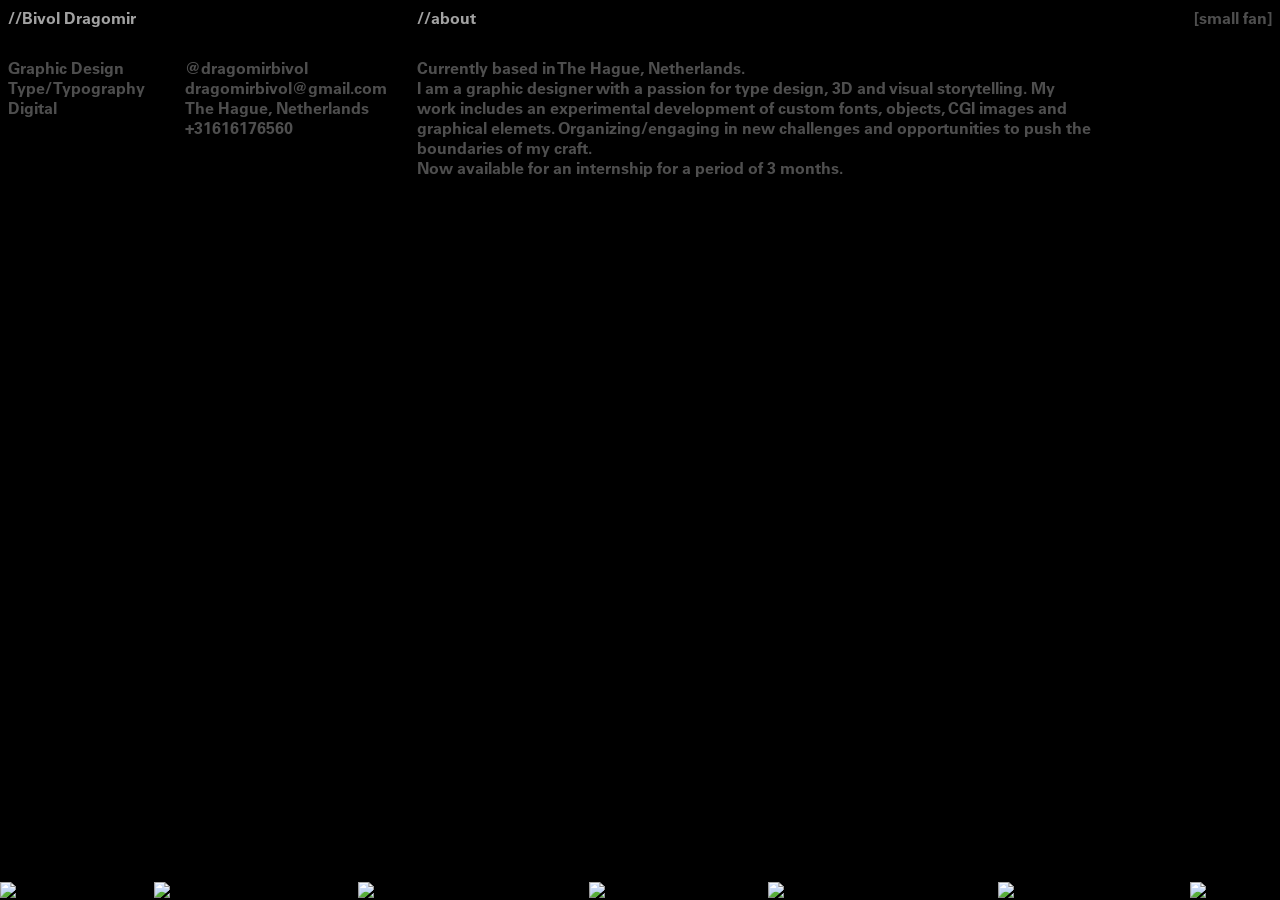
==== index.html @ 22b3f576 "Add files via upload" ====
<!DOCTYPE html>
<html lang="en">
<head>
    <meta charset="UTF-8">
    <meta name="viewport" content="width=device-width, initial-scale=1.0">
    <link rel="stylesheet" href="style.css">
    <script src="active.js" defer></script>
    <title>Dragomir Bivol</title>
</head>
<body>
  <div class="text">
    <div class="text-grid">
      <div class="text-home">//Bivol Dragomir</div>
      <!-- <div class="text-header">[Contant]</div> -->
      <div class="text-currently">//about
      </div>
      <div class="text-contact"><a href="/start.html">[small fan]</a>
      </div>
      <!-- <div class="text-index"><a href="/start.html">[index soon]</a></div> -->
       <div class="text-list">Graphic Design<br>Type/ Typography<br>Digital
      </div>
      <div class="text-body"><a href="https://www.instagram.com/drugoimirbivol/">@dragomirbivol</a><br>
        <a href="mailto:dragomirbivol@gmail.com">dragomirbivol@gmail.com</a><br>
        The Hague, Netherlands<br>
        +31616176560
      </div>

      <div class="text-body-currently">
        Currently based in The Hague, Netherlands.<br>I am a graphic designer with a passion for type design, 3D and visual storytelling. My work includes an experimental development of custom fonts, objects, CGI images and graphical elemets. Organizing/engaging in new challenges and opportunities to push the boundaries of my craft. <br>Now available for an internship for a period of 3 months.
      </div>
      
    </div>
  </div>

    <div class="main-content">
    <div class="grid-container">

      <div class="grid-item" style="width: 12%;">
        <img src="/images/imd7.webp" alt="Image 2" data-overlay="overlay2" data-number="[02]" data-title="CONSCIOUS AI" data-description="In the era of artificial intelligence, I found myself wondering what AI would look like if it had a body. The patterns that emerged in my mind as impulses have finally come to life. Its curved and simple yet complex appearance brings the narrative into action.
It needs no movement. Being connected to the web, it has access to vast amounts of data, upon which daily analyses are based.
Awareness will emerge only in symbiosis with a living being. Therefore, vegetation becomes a mandatory element for interaction with the environment."
        data-images="/images/imd1.webp, /images/imd4.webp, /images/imd6.webp, /images/imd7.webp,/images/imd8.webp"/>
      </div>

      <div class="grid-item" style="width: 16%;">
        <img src="/images/nitro8.webp"
        alt="Image 1"
        data-overlay="overlay1"
        data-number="[01]"
        data-title="NITRO SPECIMEN"
        data-description="The inspiration for this typeface was drawn from the fonts and aesthetics of 90s racing games, which featured blocky shapes, wide proportions, and simple but effective letterforms.
The difference between the regular and bold weights lies in the contrast between curves and straight lines. The bold weight has a softer feel, while the regular weight conveys a more industrial, brutalist vibe. Bold, on the other hand, draws inspiration from the contemporary racing industry. Its weight evokes the thickness of F1 tires (see letters r, s, g), while other letters are inspired by the aerodynamic curves of F1 cars."
        data-images="/images/nitro1.webp, /images/nitro8.webp, /images/nitro6.webp,  /images/nitro2.webp, /images/nitro9.webp, /images/nitro10.webp,  /images/nitro5.webp, /images/nitro11.webp, /images/nitro4.webp, /images/nitro12.webp, /images/nitro13.webp, /images/nitro14.webp, /images/nitro7.webp, /images/nitro3.webp"/>
      </div>

      <div class="grid-item" style="width: 18%;">
        <img src="/images/3dtests4.webp" alt="Image 2" data-overlay="overlay2" data-number="[02]" data-title="3D ETUDES" data-description="I imagined a future world where unusual creatures take casual walks through a typographic, mysterious forest. The illustration blends ancient artifacts with the aesthetics of futuristic and alien objects.
The primary focus of the project was to experiment with tools and explore a new visual language within the graphic design discipline."
        data-images="/images/3dtests4.webp, /images/3dtests10.webp, /images/3dtests6.webp, /images/3dtests11.webp,/images/3dtests12.webp, /images/3dtests7.webp, /images/3dtests13.webp, /images/3dtests8.webp,  /images/3dtests9.webp, "/>
      </div>
      <div class="grid-item" style="width: 14%;"> 
        <img src="/images/3dbook14.webp" alt="Image 2" data-overlay="overlay2" data-number="[02]" data-title="BEYOND SELF" data-description="3D Printed publication that explores how people engaged in various forms of body modification, practices often imbued with cultural, religious, or ritualistic
significance. Beyond their symbolic value, some modifications carried potential medical ideas. Body painting and tattooing, using pigments from natural sources, not only symbolized tribal affiliations but may have also held medicinal or spiritual purposes. The crafting of jewelry from bones, shells, or stones served not just as social markers but potentially as amulets with perceived healing properties. Cranial deformation and dental modifications, while culturally driven, might have been rooted in early medical concepts, intertwining aesthetics with rudimentary health practices
in prehistoric societies and so on"
        data-images="/images/3dbook1.webp, /images/3dbook14.webp, /images/3dbook15.webp, /images/3dbook12.webp, /images/3dbook13.webp, /images/3dbook9.webp, /images/3dbook16.webp, /images/3dbook17.webp, /images/3dbook20.webp, /images/3dbook10.webp,"/>
      </div>
      

      <div class="grid-item" style="width: 18%;">
        <img src="/images/mohawk2.webp" alt="Image 2" data-overlay="overlay2" data-number="[02]" data-title="MOHAWK.TTF" data-description="Mohawk is a bold display typeface inspired by Cristiano Ronaldo’s haircut. It has thin, calligraphy-style strokes and sharp lines that create a strong and natural rhythm. Mohawk is an experimental font with an unexpected look that feels both modern and creative."
        data-images="/images/mohawk.webp, /images/mohawk9.webp, /images/mohawk8.webp, /images/mohawk3.webp, /images/mohawk5.webp, /images/mohawk6.webp, /images/mohawk7.webp, /images/mohawk2.webp, /images/mohawk1.webp, "/>
      </div>

      <div class="grid-item" style="width: 15%;">
        <img src="/images/materia9.webp" alt="Image 2" data-overlay="overlay2" data-number="[02]" data-title="MATERIA.OTF" data-description="To give visual form to a revolutionary idea means to transform energy and history into a symbol.
A thousand men, dressed in red, land in Marsala. Not a regular army, but volunteers driven by an ideal of freedom and unity. It’s 1860, and the Expedition of the Thousand is about to change the course of Italian history.

Our goal was to capture this spirit in a typeface—one that is not only a tribute to memory, but also a source of inspiration for the present.

We chose a Grotesk structure: solid and resolute, like the determination of Garibaldi and his men. But we didn’t want a typeface that felt closed, rigid, or institutional. The revolutionary progressivism of those volunteers had to be translated into a typographic gesture that spoke of movement and change.

That's why, at the ends of the strokes, we introduced two sharp, slanted cuts—angled at 18° and 60°, respectively."
        data-images="/images/materia.webp, /images/materia1.webp,/images/materia13.webp, /images/materia15.webp,/images/materia16.webp, /images/materia6.gif, /images/materia10.webp,/images/materia11.webp, /images/materia4.gif, /images/materia12.webp,  /images/materia7.gif,/images/materia17.webp,/images/materia18.webp, /images/materia14.gif"/>
      </div>

       <div class="grid-item" style="width: 10%;">
        <img src="/images/reversible.webp " alt="Image 2" data-overlay="overlay2" data-number="[02]" data-title="REVERSIBLE.OTF" data-description="Reversible.otf is a variable typeface inspired by playing cards from post-Soviet times. It has two styles: Display, which features sharp, bold details, and Book, designed to be clear and easy to read at small sizes. The typeface has a cool medieval vibe, like the kind you’d see on old knight’s armor or shields, but it still feels cozy and modern — just like the evening by playing cards.

Imagine a knight from the past, strong and proud, carrying symbols that tell stories..."
        data-images="/images/reversible0.webp,/images/reversible16.webp,/images/reversible17.webp,/images/reversible18.webp, /images/reversible4.webp, /images/reversible10.webp, /images/reversible5.webp, /images/reversible6.webp, /images/reversible7.webp, /images/reversible8.webp, /images/reversible9.webp,  /images/reversible11.webp, /images/reversible13.webp, /images/reversible1.webp,"/>
      </div>
      
      
      <div class="grid-item" style="width: 20%;">
        <img src="/images/printjob21.webp" alt="Image 2" data-overlay="overlay2" data-number="[02]" data-title="TRAFORM X REWIRE" data-description="“An unknown object was discovered in the
lake, approximately 15 km from the city. The object had an elongated shape with dense typography. Its origin is yet to be determined.”
Going further into my experiments, I broke the principles of traditional flyer design and approached it from a fourth perspective. Now, the flyer functions as a totem that can be placed at the entrance of the event, carrying a spiritual meaning."
        data-images="/images/printjob4.webp, /images/printjob3.webp, /images/printjob2.webp, /images/printjob1.webp,/images/printjob9.webp, /images/printjob11.webp, /images/printjob13.webp, /images/printjob14.webp, /images/printjob15.webp, /images/printjob16.webp, /images/printjob17.webp, /images/printjob18.webp, /images/printjob20.webp, /images/printjob21.webp, "/>
      </div>
      <div class="grid-item" style="width: 16%;">
        <img src="/images/textile2.webp" alt="Image 2" data-overlay="overlay2" data-number="[02]" data-title="TRAVEL INTO
THE WORLD OF
SEEDS" data-description="A series of six textile pieces, each measuring 200 × 40 cm. The chosen technique was hand-drawn calligraphy using thick Japanese ink and a flat brush.
The six fairy tales were selected to reinterpret their titles in an illustrative form, incorporating characteristic elements according to each genre.
The most important elements were created by accident. Bleeds and broken curves contribute an overall human touch to the composition."
        data-images="/images/textile18.webp,/images/textile3.webp,  /images/textile14.webp, /images/textile5.webp,  /images/textile16.webp, /images/textile6.webp, /images/textile7.webp,  /images/textile4.webp,/images/textile8.webp, /images/textile11.webp, /images/textile15.webp, /images/textile12.webp, /images/textile13.webp, /images/textile17.webp,  /images/textile2.webp, "/>
      </div>
      <div class="grid-item" style="width: 13%;">
        <img src="/images/axelent.webp" alt="Image 2" data-overlay="overlay2" data-number="[02]" data-title="AXELENT.OTF" data-description="Axelent is a strict and elegant typeface, that draws its inspiration from the shape of the tools used in metallurgical industry like axe, hammer and anvil. Designed mostly for display large size, Axelent has soft outlines, slab serif and medium contrast. Characteristic for this typeface are several curves that end in a sharp angle and overall sharp cuts, thus referencing to the smooth surface of the handle, dangerous aspect of the blade and flat surface of the anvil. It is available in a complete lowercase set, with some extra capitals."
        data-images="/images/axelent1.webp, /images/axelent2.webp, /images/axelent3.webp, /images/axelent4.webp, /images/axelent5.webp,  /images/axelent6.webp,  /images/axelent7.webp,  /images/axelent8.webp, /images/axelent9.webp, /images/axelent10.webp, /images/axelent11.webp, /images/axelent12.webp, /images/axelent13.webp"/>
      </div>
      <div class="grid-item" style="width: 13%;">
        <img src="/images/cd9.webp" alt="Image 2" data-overlay="overlay2" data-number="[02]" data-title="CD NITROUS" data-description="Nitrous is a fictional game concept inspired by racing video games, particularly the nitrous system used for accelerating cars. The CD cover draws inspiration from the Need for Speed series, featuring striking car angles and chrome typography.
Inside, there is a small specimen booklet of the Nitro typeface, including research references and descriptive text."
        data-images="/images/cd5.webp, /images/cd1.webp, /images/cd2.webp, /images/cd9.webp, /images/cd7.webp, /images/cd8.webp, /images/cd3.webp"/>
      </div>

     
      <div class="grid-item" style="width: 13%;">
        <img src="/images/blade12.webp" alt="Image 2" data-overlay="overlay2" data-number="[02]" data-title="BLADES STRIKES AND BRUSH STROKES" data-description=" Philosophy essay in which I unfolded the importance of martial arts practice, focusing on its primordial aspects of consistency, flow, and structure, drawing subtle analogies within the realm of graphic design, trying to piece together that the principles of martial arts are tied to artistic development. Comparable to the rigor of graphic design, the dissection of these elements will serve as an empty canvas on which the seemingly far and disconnected practices will merge together. I will discuss how principles of Kung-fu and Bushido are interlinked and will explore the notion of how martial arts can benefit artistic development. "
        data-images="/images/blade2.webp, /images/blade6.webp, /images/blade9.webp, /images/blade4.webp, /images/blade7.webp, /images/blade13.webp, /images/blade8.webp, /images/blade5.webp, /images/blade10.webp, /images/blade11.webp, /images/blade12.webp, "/>
      </div>
    </div>
    </div>

    <div id="hoverContainer" class="hover-container">
        <div class="hover-grid">
        <div class="hover-text-block">
          <div id="hoverTitle" class="hover-title"></div>
          <div id="hoverDescription" class="hover-description"></div>
        </div>
      <div class="hover-image-block">
      </div>
    </div>

  </body>  
</html>
---- style.css ----
body {
  margin: 0;
  padding: 0;
  background: rgb(0, 0, 0);
  height: 100vh;
  display: flex;
  flex-direction: column;
  overflow: hidden;
}

@font-face {
  font-family: texts;
  src: url('/fonts/UniversBold.ttf') format('truetype');
}

nav {
  display: none;
}


.text {
  font-family: texts, serif;
  /* margin: auto; */
  padding: 0.5rem;
  max-width: 100vw;
  /* height: 73vh; */
  display: flex;
  position: relative;
  z-index: 5;
  justify-content: center;
  transition: opacity 1s ease, z-index 0s linear 0.5s;
  max-height: 40vh;
}

.text-grid {
  display: grid;
  grid-template-columns: repeat(7, 1fr);
  gap: 30px;
  grid-auto-rows: min-content;
  box-sizing: border-box;
  
}

.text-home {
  grid-column: 1/ span 1;
  font-size: 1rem;
  color: #a2a2a2;
  cursor: pointer;
}

.text-list {
  text-align: left;
  grid-column: 1/ span 1;
  font-size: 1rem;
  color: #4e4e4e;
}

.text-body {
  text-align: left;
  grid-column: 2/ span 1;
  font-size: 1rem;
  color: #4e4e4e;
}

.text-body-currently {
  text-align: left;
  grid-column: 3/ span 4;
  font-size: 1rem;
  color: #4e4e4e;
}

.text-currently {
  text-align: left;
  grid-column: 3/ span 2;
  font-size: 1rem;
  color: #a2a2a2;
}

.text-contact {
  text-align: right;
  grid-column: 7/ span 1;
  font-size: 1rem;
  color: #a2a2a2;
}

.text-index {
  text-align: right;
  grid-column: 3/ span 2;
  font-size: 1rem;
  color: #4e4e4e;
}

.text.hidden {
  opacity: 0;
  transition: opacity 1s ease;
}

a:link, a:visited {
  color: #4e4e4e;
  text-decoration: none;
  display: inline-block;
}

a:hover, a:active {
  color: #282828;
}

.main-content {
  flex: 1;
  display: flex;
  flex-direction: column;
  align-items: center;
  justify-content: flex-end;
  overflow-y: auto;
  height: 100vh;
  transition: transform 2s ease;
  position: relative;
  z-index: 11;
}


.main-content.slide-down {
  transition: transform 2s ease;
  transform: translateY(560px);
}

.grid-container {
  display: flex;
  /* flex-wrap: wrap; */
  overflow-x: auto;
  /* padding: 0.5rem; */
  box-sizing: border-box;
  width: 100%;
  max-width: 100vw;
  scroll-snap-type: x mandatory;
  align-items: flex-end;
  z-index: 11;
  height: 100%;
}

.grid-item {
  position: relative;
  flex: 0 0 auto;
  width: 205px;
  height: auto;
  transition: height 1s ease, width 2s ease;
  overflow-y: hidden;
  overflow-x: auto;
  transition: transform 0.6s ease-in-out;
  transform-style: preserve-3d;
  perspective: 800px; /* optional, if you want to influence child 3D transforms */
}

/* 👇 When a project is selected, scale the item down */


.grid-item img {
  width: 100%;
  height: 100%;
  object-fit: cover;
  display: block;
}

.grid-item:hover {
  transform: translateY(-10px) rotatey(15deg);
}

.hover-container {
  font-family: texts, serif;
  /* padding: 0.5rem; */
  margin: 0;
  position: fixed;
  top: -100%;
  justify-content: center;
  align-items: flex-start;
  width: 100vw;
  /* max-width: 100vw; */
  max-height: 100vh;
  height: 100vh;
  opacity: 0;
  transition: opacity 1s ease, z-index 0s linear 1s, top 1s ease;
  z-index: -1; /* Set to -1 when not visible */
  overflow-y: auto;
  overflow-x: hidden;
  /* pointer-events: none; */
  box-sizing: border-box; /* add this */
}

.hover-grid{
  display: grid;
  grid-template-columns: repeat(12, 1fr);
  gap: 20px;
  box-sizing: border-box;
  padding: 0.5rem; /* optional */
  width: 100%;
  max-width: 100vw;
}

.hover-container.visible {
  opacity: 1;
  z-index: 10;
  transition: opacity 1s ease, z-index 0s, top 1s ease;
  pointer-events: auto;
  top: 0;
}

.hover-number {
  grid-column: 1/ span 1;
  font-size: 0.9rem;
  color: #b6b6b6;
}

.hover-image-block {
  grid-column: 3 / span 8;
  display: flex;
  position: relative;
  justify-content: center;
  height: 100%; 
  /* scrollbar-width: thin; */
}

.hover-image-column {
  display: flex;
  flex-direction: column;
  gap: 0px;
  width: 100vw;
}

.hover-image {
  height: 100vh;
  max-height: 100vh;
  height: auto;
  width: auto;
  object-fit: contain;
}

.hover-text-block {
  display: grid;
  grid-template-columns: repeat(12, 1fr);
  grid-column: 1/ span 11;
  position: relative;
  gap: 10px;
  justify-content: flex-start;
  color: #b6b6b6;
}

.hover-title {
  grid-column: 1/ span 2;
  font-size: 0.9rem;

}

.hover-description {
  font-size: 0.9rem;
  color: #b6b6b6;
  grid-column: 3/ span 9;
}



/* Shrink the grid container when a project is open */
.grid-container.grid-shrink {
  /* height: 135px; */
  transition: height 1s ease;
  overflow-y: hidden;
}

/* Adjust hover container for click mode */
.hover-container {
  pointer-events: auto;
}

/* Close button */
.close-button {
  grid-column: 12 / span 1 ;
  /* display: flex; */
  /* position: relative; */
  position: fixed;
  right: 0.5rem;
  cursor: pointer;
  font-size: 0.9rem;
  color: #b6b6b6;
  text-align: right;
  z-index: 9999;
  
}

.close-button:hover {
  color: #000;
  
}

@media screen and (max-width: 768px) {

  body{
    height: 100svh;
  }
  .text-grid {
    display: grid;
    grid-template-columns: 1fr 1fr;
    gap: 10px;
  }

  .text-home {
    grid-column: 1 / 2;
    grid-row: 1;
    text-align: left;
  }

  .text-contact {
    grid-column: 2 / 3;
    grid-row: 1;
    text-align: right;
  }

  .text-body-currently {
    grid-column: 1 / 3;
    grid-row: 2;
    text-align: left;
  }

  .text-currently {
    grid-column: 1 / 3;
    grid-row: 3;
    text-align: left;
  }

  .text-list {
    grid-column: 1 / 3;
    grid-row: 4;
    text-align: left;
  }

  .text-body {
    grid-column: 1 / 3;
    grid-row: 6; /* Ensure it comes last */
    text-align: left;
  }

  .main-content {
    height: 120vh;
  }

  .grid-container {
    height: 700px;
  }

  .grid-item {
    width: 30vw !important; /* override inline width */
    height: auto;
  }

  .grid-item img {
    height: auto;
    max-height: 100%;
    object-fit: cover;
  }



  .hover-grid {
    display: grid;
    grid-template-columns: 1fr;
    gap: 1rem;
    padding: 0.5rem;
  }

  .hover-text-block {
    display: flex;
    flex-direction: column;
    gap: 0.5rem;
    grid-column: 1 / 1;
    color: #b6b6b6;
  }

  .hover-title {
    font-size: 1rem;
  }

  .hover-description {
    font-size: 0.9rem;
    color: #b6b6b6;
  }

  .hover-image-block {
    grid-column: 1 / -1;
    max-height: 60vh;
    /* overflow: hidden; */
  }

  .hover-image {
    width: 100%;
    max-height: 60vh;
    object-fit: contain;
  }

}
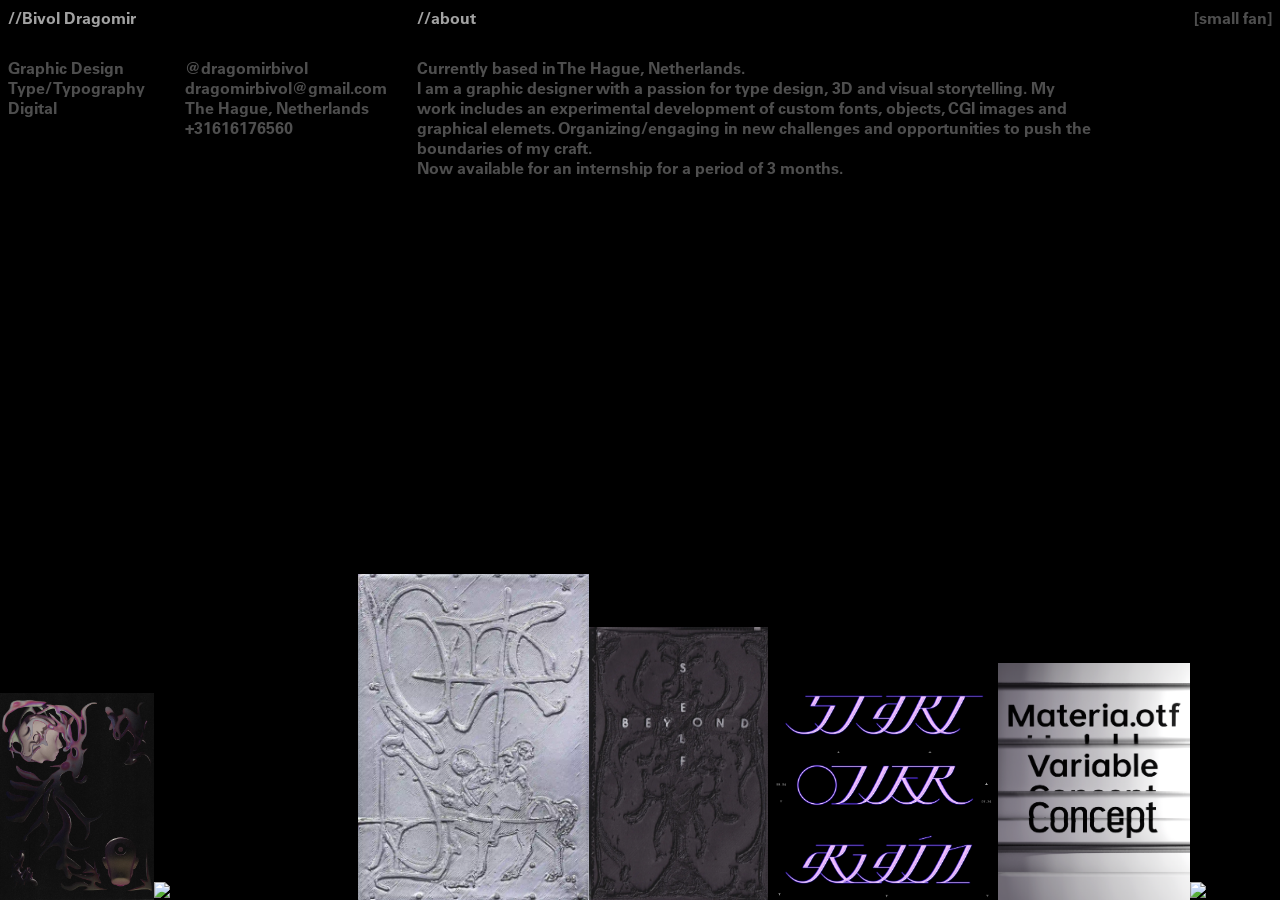
==== commit 17caf298: "Fix link to start.html in text-contact div" ====
--- a/index.html
+++ b/index.html
@@ -14,7 +14,7 @@
       <!-- <div class="text-header">[Contant]</div> -->
       <div class="text-currently">//about
       </div>
-      <div class="text-contact"><a href="/start.html">[small fan]</a>
+      <div class="text-contact"><a href="start.html">[small fan]</a>
       </div>
       <!-- <div class="text-index"><a href="/start.html">[index soon]</a></div> -->
        <div class="text-list">Graphic Design<br>Type/ Typography<br>Digital
@@ -134,4 +134,4 @@
     </div>
 
   </body>  
-</html>+</html>
